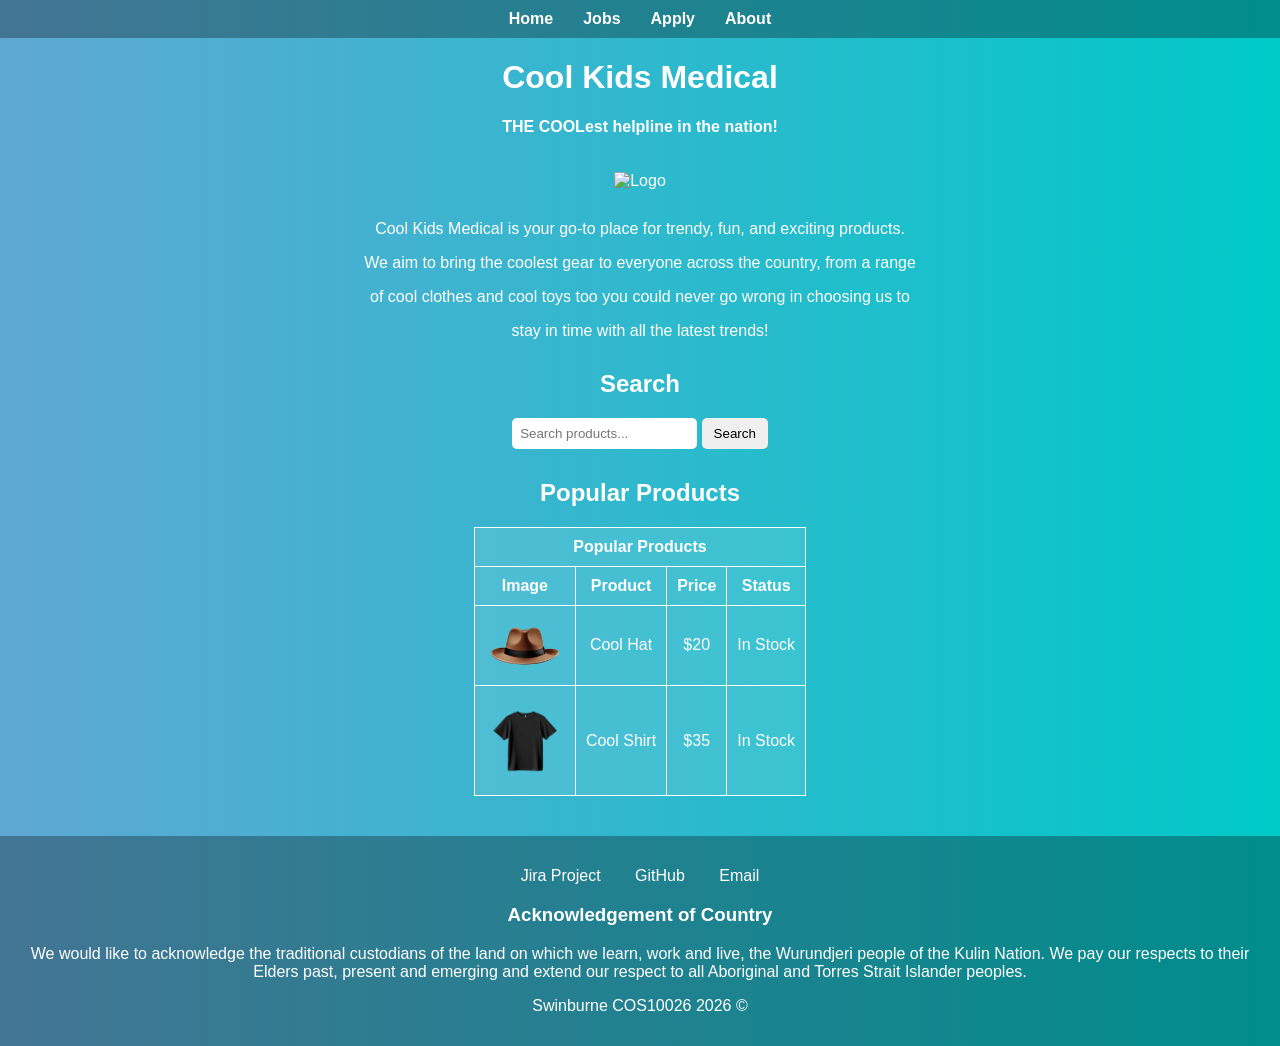
==== index.html @ 4ebbf126 "logo" ====
<!DOCTYPE html>
<html lang="en">

<head> <!-- Meta Data and Link to CSS sheet -->
    <link rel="stylesheet" href="styles/style.css">
    <link rel="stylesheet" href="styles/index-layout.css">
    <meta charset="UTF-8">
    <meta name="description" content="Cool Kids Medical Index Page">
    <meta name="keywords" content="HTML5">
    <meta name="author" content="Corey Kimball">
    <title>Index Page</title>
</head>

<body>

    <!-- Navigation -->
    <nav>
        <ul>
            <li><a href="index.html">Home</a></li>
            <li><a href="jobs.html">Jobs</a></li>
            <li><a href="apply.html">Apply</a></li>
            <li><a href="about.html">About</a></li>
        </ul>
    </nav>

    <!-- Header, creditting AI generation in the companies logo-->
    <header>
        
        <h1>Cool Kids Medical</h1>
        <p class="slogan">THE COOLest helpline in the nation!</p>
        <img src="images/logo.png" alt="Logo">
    </header>

    <!-- Description -->
    <section>
        <p>
            Cool Kids Medical is your go-to place for trendy, fun, and exciting products.
        </p>
        <p>
            We aim to bring the coolest gear to everyone across the country, from a range
        </p>
        <p>
            of cool clothes and cool toys too you could never go wrong in choosing us to
        </p>
        <p>
            stay in time with all the latest trends!
        </p>
    </section>

    <!-- Search -->
    <section>
        <h2>Search</h2>
        <input type="text" placeholder="Search products...">
        <button>Search</button>
    </section>

    <!-- Table -->
     <section>
        <h2>Popular Products</h2>

        <table>
            <tr>
                <th colspan="4">Popular Products</th>
            </tr>

            <tr>
                <th>Image</th>
                <th>Product</th>
                <th>Price</th>
                <th>Status</th>
            </tr>

            <tr>
                <td><img src="images/hat.jpg" alt="Cool Hat"></td>
                <td>Cool Hat</td>
                <td>$20</td>
                <td>In Stock</td>
            </tr>

            <tr>
                <td><img src="images/shirt.jpg" alt="Cool Shirt"></td>
                <td>Cool Shirt</td>
                <td>$35</td>
                <td>In Stock</td>
            </tr>
        </table>
    </section>

    <footer>
		<p><a href="https://student-team-gdwyw57s.atlassian.net/jira/software/projects/SCRUM/boards/1>"> Jira Project</a><a href=https://github.com/w0zzA/Applied-Web-Project.git> GitHub</a><a href="mailto:info@coolkidsclub.com"> Email</a></p>
        <h3>Acknowledgement of Country</h3>
        <p>We would like to acknowledge the traditional custodians of the land on which we learn, work and live, the Wurundjeri people of the Kulin Nation. We pay our respects to their Elders past, present and emerging and extend our respect to all Aboriginal and Torres Strait Islander peoples.</p>
        <p>Swinburne COS10026 2026 ©</p>
	</footer>
</body>
</html>
---- styles/style.css ----
.job1 {
    border: 2px solid #000;
    margin: 20px;
    padding: 15px;
    border-radius: 8px;
    background-color: #f9f9f9;
}

.job2 {
    border: 2px solid #000;
    margin: 20px;
    padding: 15px;
    border-radius: 8px;
    background-color: #f9f9f9;
}
/* Background colour and font */
body {
    font-family: Arial;
    background: linear-gradient(to right, #5fa8d3, #00c9c8);
}
/* Navigation Bar */
nav {
    background-color: rgba(0, 0, 0, 0.3);
    padding: 10px 0;
}

nav ul {
    list-style: none;
    display: flex;
    justify-content: center;
    gap: 30px;
    padding: 0;
    margin: 0;
}

nav a {
    text-decoration: none;
    color: white;
    font-weight: bold;
}

nav a:hover {
    color: yellow;
}
---- styles/index-layout.css ----
body {
    text-align: center;
    margin: 0;
    color: white;
}

/* Header */

header img {
    width: 450px;
    margin-top: 20px;
}

.slogan {
    font-weight: bold;
}

/* Sections */
section {
    margin: 30px;
}

/* Search */
input {
    padding: 8px;
    border-radius: 5px;
    border: none;
}

button {
    padding: 8px 12px;
    border: none;
    border-radius: 5px;
    cursor: pointer;
}

button:hover {
    background-color: #333;
    color: white;
}

/* Table */
table {
    margin: 0 auto;
    border-collapse: collapse;
    background-color: rgba(255, 255, 255, 0.1);
}

th, td {
    border: 1px solid white;
    padding: 10px;
}

td img {
    width: 80px;
    margin-top: 5px;
}

/* Footer */
footer {
    margin-top: 40px;
    padding: 15px;
    background-color: rgba(0, 0, 0, 0.3);
}

footer a {
    margin: 0 15px;
    text-decoration: none;
    color: white;
}

footer a:hover {
    color: yellow;
}
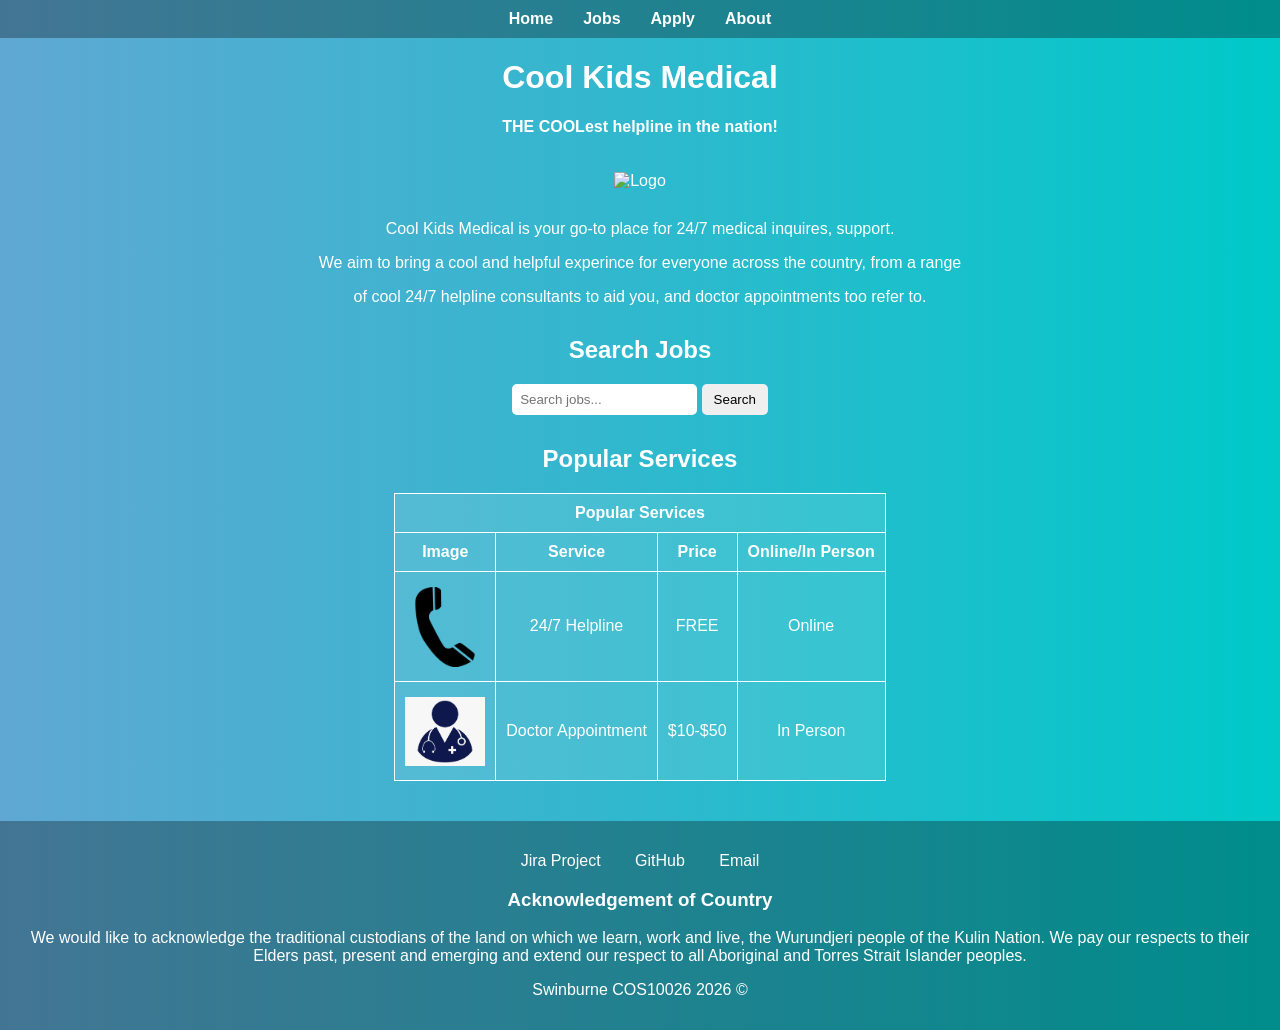
==== commit bb74abac: "Changed all context to match scenario on index.html" ====
--- a/index.html
+++ b/index.html
@@ -34,54 +34,51 @@
     <!-- Description -->
     <section>
         <p>
-            Cool Kids Medical is your go-to place for trendy, fun, and exciting products.
+            Cool Kids Medical is your go-to place for 24/7 medical inquires, support.
         </p>
         <p>
-            We aim to bring the coolest gear to everyone across the country, from a range
+            We aim to bring a cool and helpful experince for everyone across the country, from a range
         </p>
         <p>
-            of cool clothes and cool toys too you could never go wrong in choosing us to
-        </p>
-        <p>
-            stay in time with all the latest trends!
+            of cool 24/7 helpline consultants to aid you, and doctor appointments too refer to.
         </p>
     </section>
 
-    <!-- Search -->
+    <!-- Search box with a button, not specified for searching function -->
     <section>
-        <h2>Search</h2>
-        <input type="text" placeholder="Search products...">
+        <h2>Search Jobs</h2>
+        <input type="text" placeholder="Search jobs...">
         <button>Search</button>
     </section>
 
     <!-- Table -->
      <section>
-        <h2>Popular Products</h2>
+        <h2>Popular Services</h2>
 
         <table>
             <tr>
-                <th colspan="4">Popular Products</th>
+                <th colspan="4">Popular Services</th>
             </tr>
 
             <tr>
                 <th>Image</th>
-                <th>Product</th>
+                <th>Service</th>
                 <th>Price</th>
-                <th>Status</th>
+                <th>Online/In Person</th>
             </tr>
 
             <tr>
-                <td><img src="images/hat.jpg" alt="Cool Hat"></td>
-                <td>Cool Hat</td>
-                <td>$20</td>
-                <td>In Stock</td>
+                <td><img src="images/phone.png" alt="Helpline"></td>
+                <td>24/7 Helpline</td>
+                <td>FREE</td>
+                <td>Online</td>
             </tr>
 
             <tr>
-                <td><img src="images/shirt.jpg" alt="Cool Shirt"></td>
-                <td>Cool Shirt</td>
-                <td>$35</td>
-                <td>In Stock</td>
+                <td><img src="images/doctor.png" alt="Appointment"></td>
+                <td>Doctor Appointment</td>
+                <td>$10-$50</td>
+                <td>In Person</td>
             </tr>
         </table>
     </section>
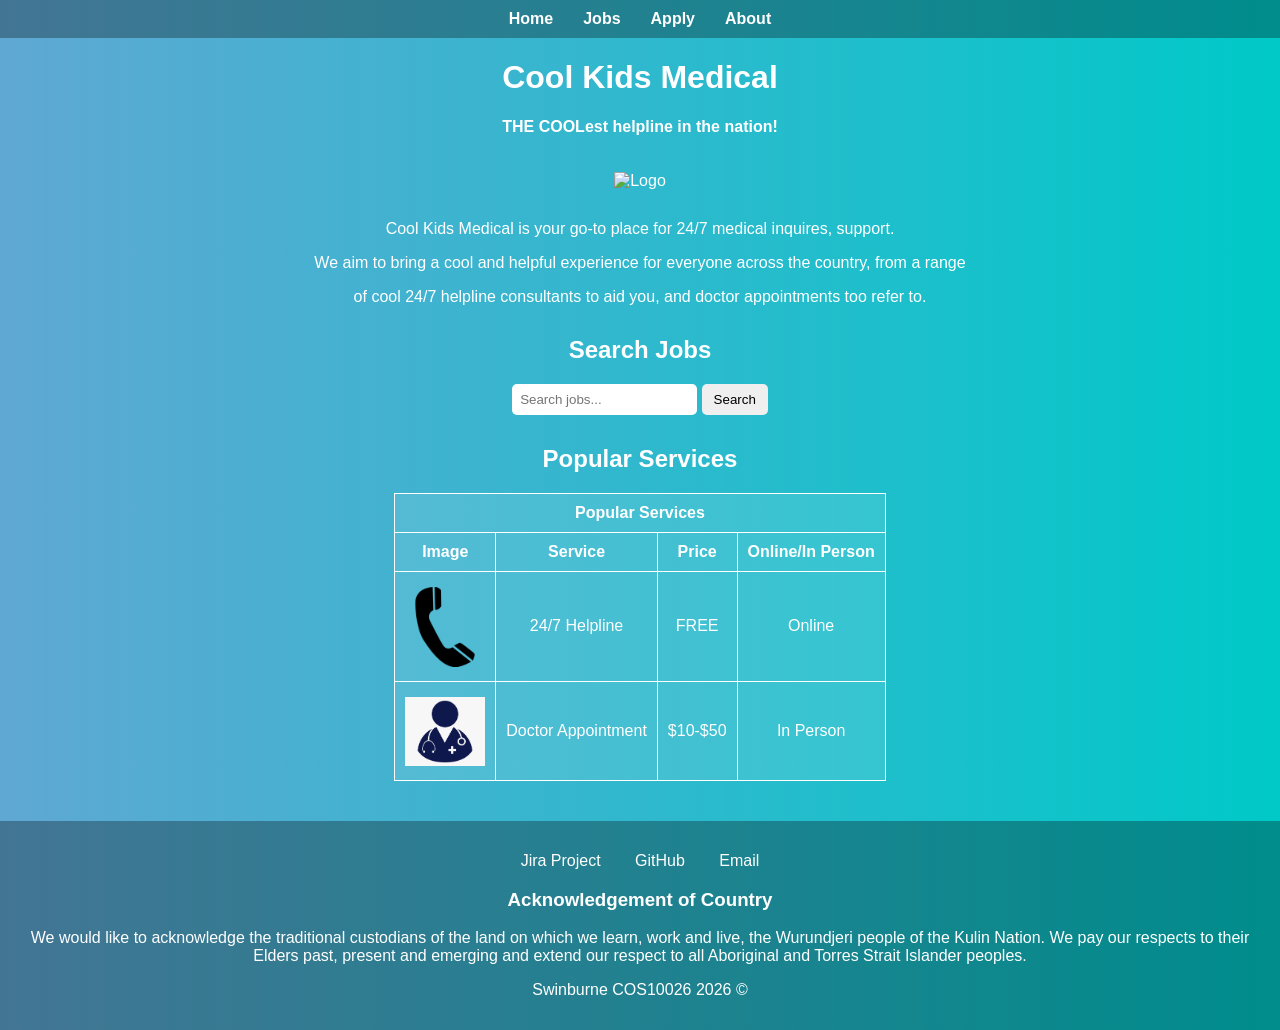
==== commit e194e900: "fixed typo on the Index page for the word experience" ====
--- a/index.html
+++ b/index.html
@@ -37,7 +37,7 @@
             Cool Kids Medical is your go-to place for 24/7 medical inquires, support.
         </p>
         <p>
-            We aim to bring a cool and helpful experince for everyone across the country, from a range
+            We aim to bring a cool and helpful experience for everyone across the country, from a range
         </p>
         <p>
             of cool 24/7 helpline consultants to aid you, and doctor appointments too refer to.
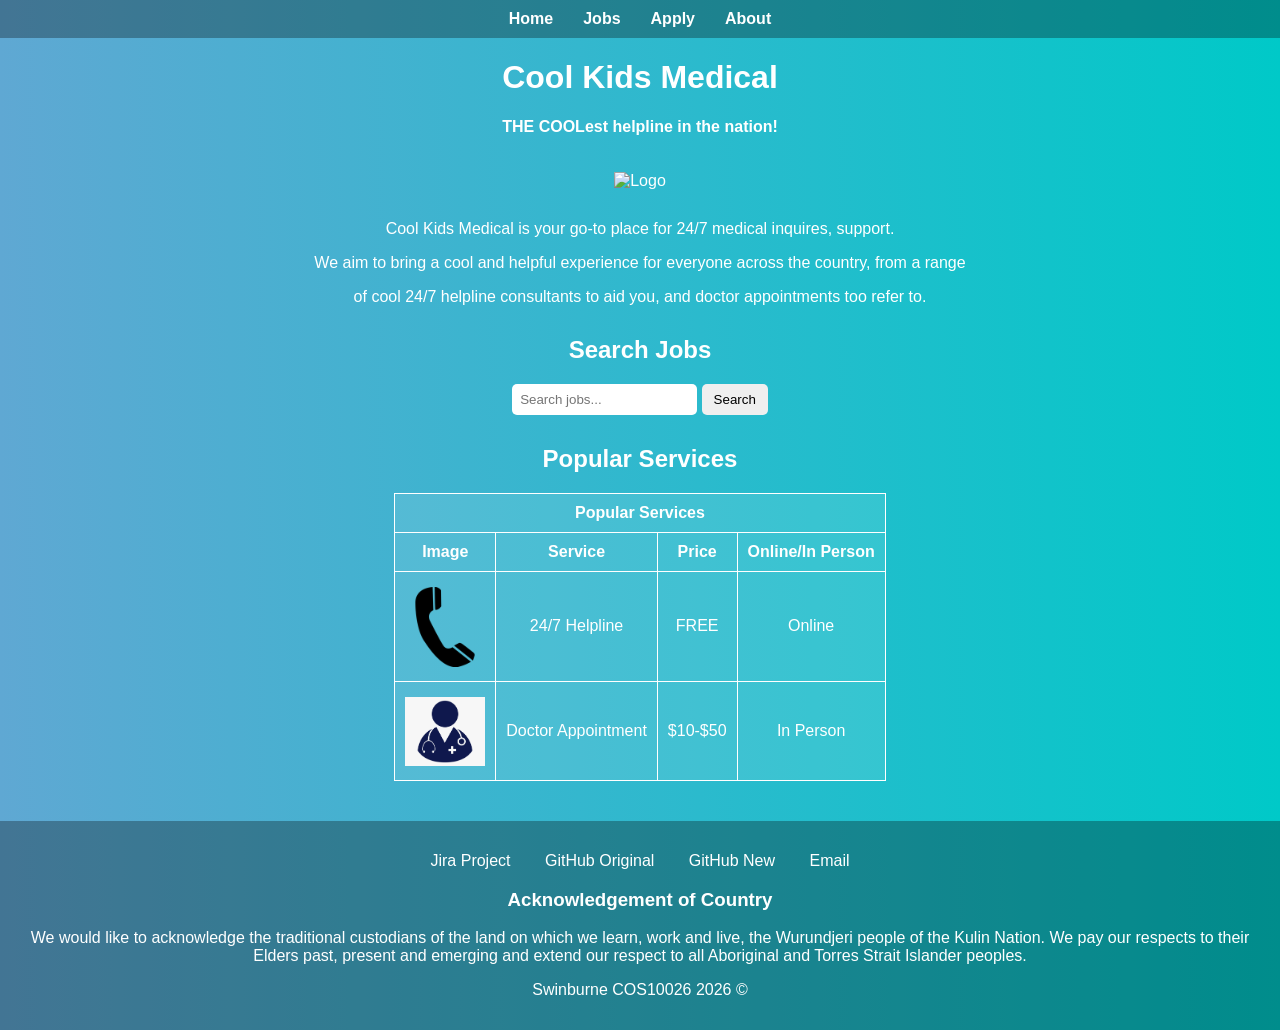
==== commit 24c1d232: "Linked new jira and new Git." ====
--- a/index.html
+++ b/index.html
@@ -84,7 +84,7 @@
     </section>
 
     <footer>
-		<p><a href="https://student-team-gdwyw57s.atlassian.net/jira/software/projects/SCRUM/boards/1>"> Jira Project</a><a href=https://github.com/w0zzA/Applied-Web-Project.git> GitHub</a><a href="mailto:info@coolkidsclub.com"> Email</a></p>
+		<p><a href="https://coolkidsclub.atlassian.net/jira/software/projects/SCRUM/boards/1>"> Jira Project</a><a href=https://github.com/w0zzA/Applied-Web-Project.git> GitHub Original</a><a href=https://github.com/CoreyKimball123/Applied-Web-Project.git> GitHub New</a><a href="mailto:info@coolkidsclub.com"> Email</a></p>
         <h3>Acknowledgement of Country</h3>
         <p>We would like to acknowledge the traditional custodians of the land on which we learn, work and live, the Wurundjeri people of the Kulin Nation. We pay our respects to their Elders past, present and emerging and extend our respect to all Aboriginal and Torres Strait Islander peoples.</p>
         <p>Swinburne COS10026 2026 ©</p>
--- a/styles/style.css
+++ b/styles/style.css
@@ -1,18 +1,4 @@
-.job1 {
-    border: 2px solid #000;
-    margin: 20px;
-    padding: 15px;
-    border-radius: 8px;
-    background-color: #f9f9f9;
-}
 
-.job2 {
-    border: 2px solid #000;
-    margin: 20px;
-    padding: 15px;
-    border-radius: 8px;
-    background-color: #f9f9f9;
-}
 /* Background colour and font */
 body {
     font-family: Arial;
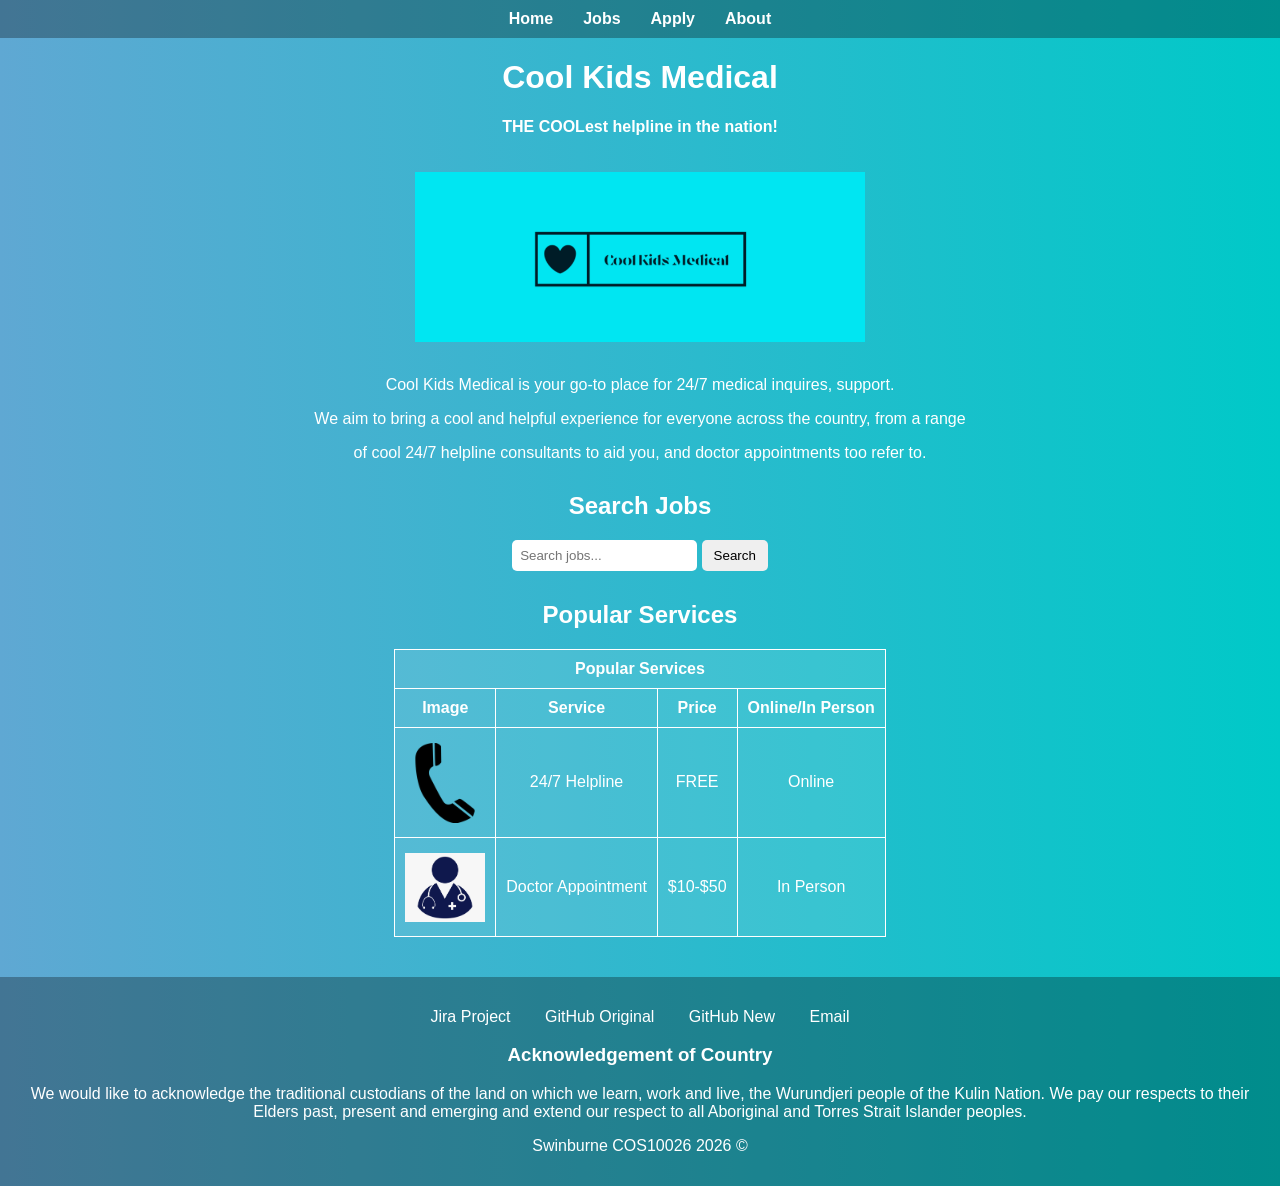
==== commit ce76bd3f: "spelling error" ====
--- a/index.html
+++ b/index.html
@@ -23,12 +23,12 @@
         </ul>
     </nav>
 
-    <!-- Header, creditting AI generation in the companies logo-->
+    <!-- Header, crediting AI generation in the companies logo-->
     <header>
         
         <h1>Cool Kids Medical</h1>
         <p class="slogan">THE COOLest helpline in the nation!</p>
-        <img src="images/logo.png" alt="Logo">
+        <img src="images/Logo.png" alt="Logo">
     </header>
 
     <!-- Description -->
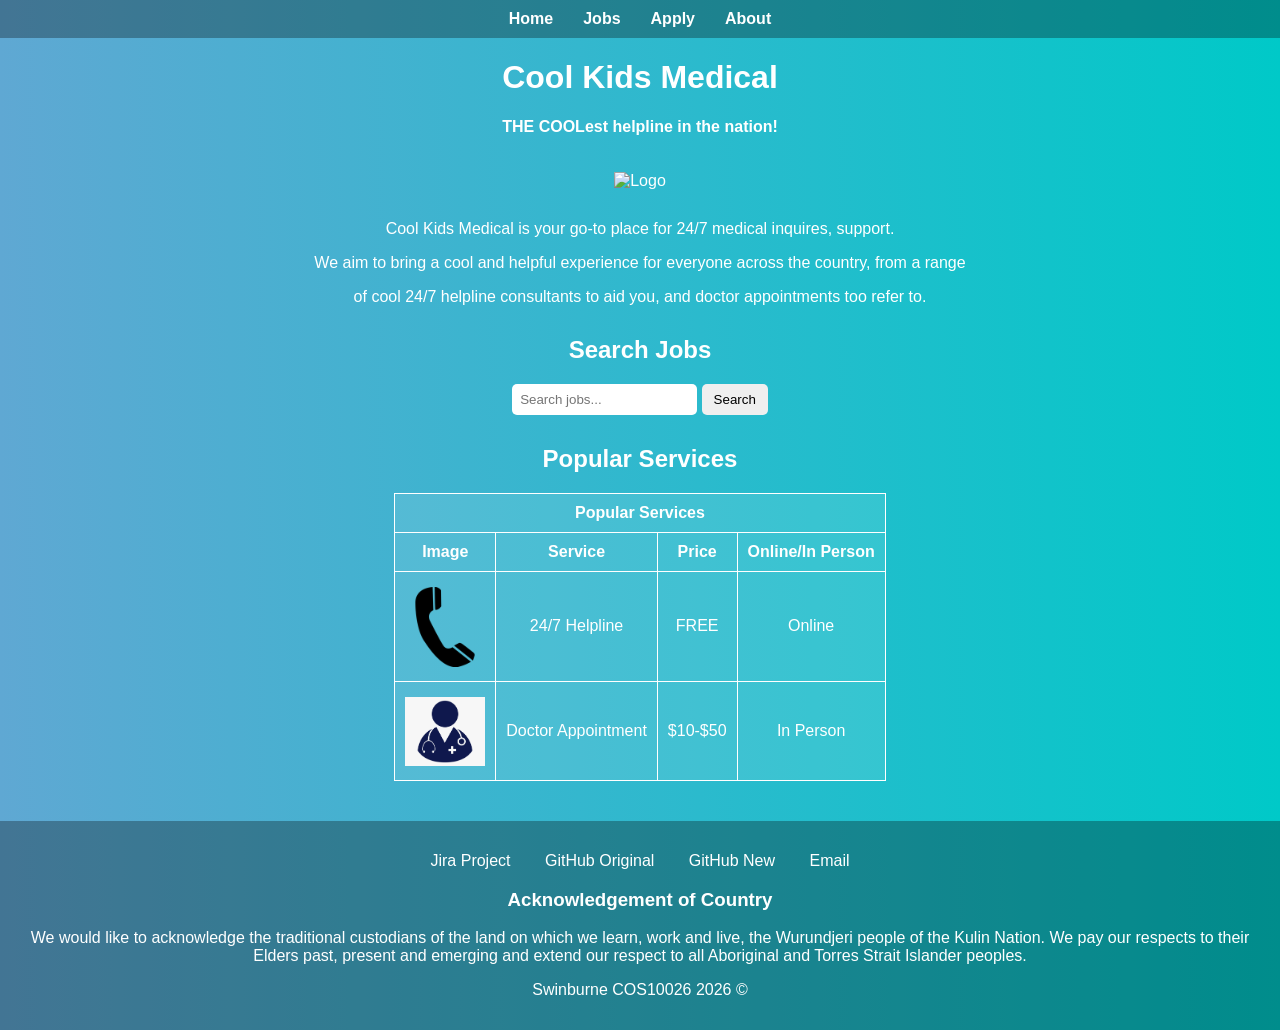
==== commit 2124e439: "fixed logo and group photo image names" ====
--- a/index.html
+++ b/index.html
@@ -28,7 +28,7 @@
         
         <h1>Cool Kids Medical</h1>
         <p class="slogan">THE COOLest helpline in the nation!</p>
-        <img src="images/Logo.png" alt="Logo">
+        <img src="images/logo.png" alt="Logo">
     </header>
 
     <!-- Description -->
